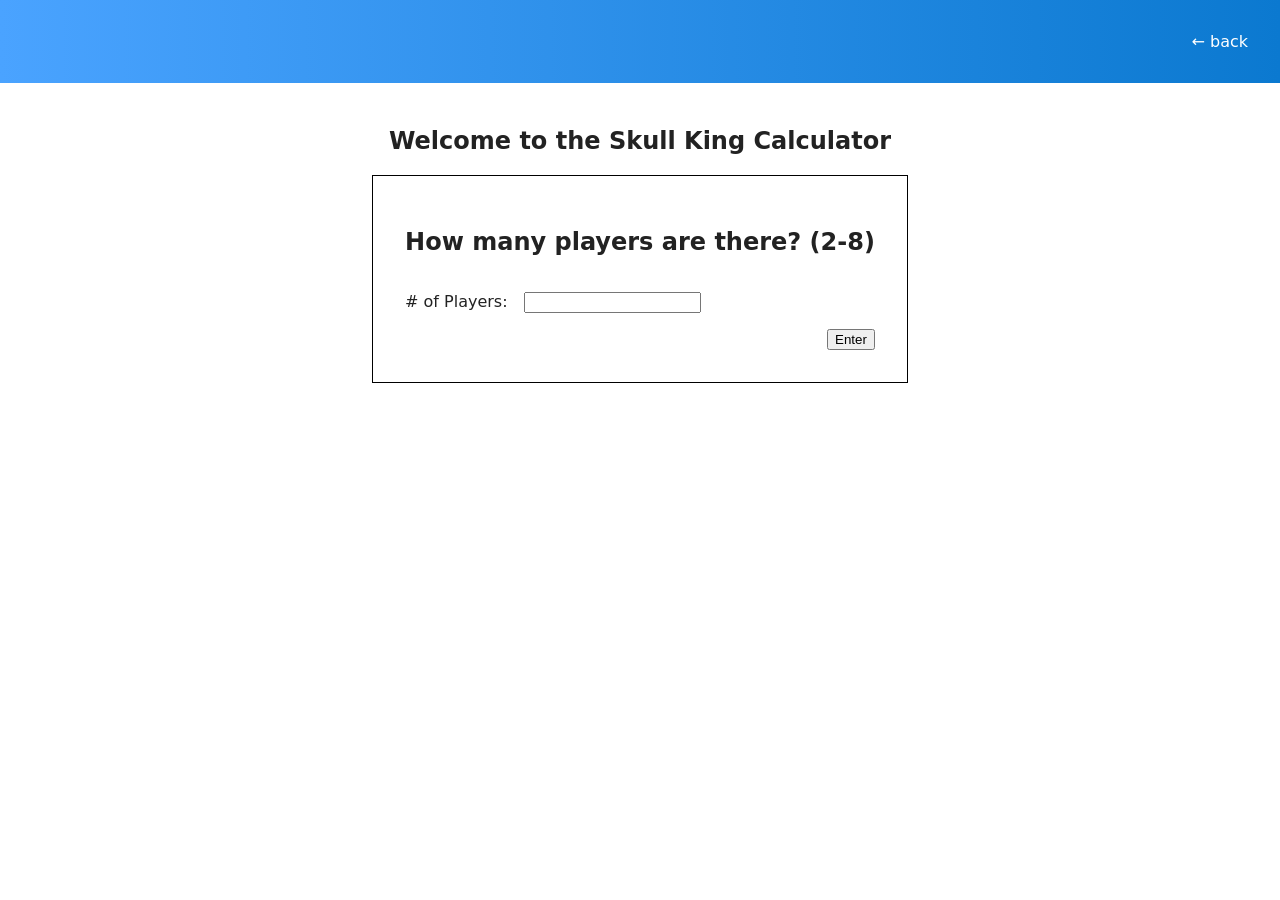
==== games/skull_king/skull_king.html @ 1ab36eb1 "feat: initial work on skull king" ====
<!doctype html>
<html lang="en">
  <head>
    <meta charset="UTF-8" />
    <meta name="viewport" content="width=device-width, initial-scale=1.0" />
    <link rel="stylesheet" href="skull_king.css" />
    <title>Document</title>
  </head>
  <body>
    <header>
      <a href="../../projects.html">&larr; back</a>
    </header>
    <main>
      <section id="stage-one">
        <h1>Welcome to the Skull King Calculator</h1>
        <div class="box" id="num_players">
          <h2>How many players are there? (2-8)</h2>
          <label for="num-players-input"
            ># of Players:
            <input id="num-players-input" />
          </label>
          <button id="start" onclick="start_game()">Enter</button>
        </div>
        <div class="box hidden" id="names"></div>
        <p id="start-error" class="error"></p>
      </section>
      <section id="stage-two" class="hidden">
        <h1 id="round"></h1>
        <table id="table">
          <!-- Header Row -->
          <tr>
            <th>Player</th>
            <th>Round Info</th>
            <th>Score</th>
          </tr>
        </table>
        <button id="finish-round" onclick="finish_round()">
          Finalize Round
        </button>
      </section>
      <section id="stage-three" class="hidden">
        <div class="podium" aria-label="Top three winners">
          <div class="podium-place">
            <h2 id="winner-3" class="podium-name"></h2>
            <div class="podium-platform podium-platform--third"></div>
          </div>
          <div class="podium-place">
            <h2 id="winner-1" class="podium-name"></h2>
            <div class="podium-platform podium-platform--first"></div>
          </div>
          <div class="podium-place">
            <h2 id="winner-2" class="podium-name"></h2>
            <div class="podium-platform podium-platform--second"></div>
          </div>
        </div>
        <ol id="other-winners" start="4"></ol>
      </section>
    </main>
    <script src="skull_king.js"></script>
  </body>
</html>
---- games/skull_king/skull_king.css ----
* {
  box-sizing: border-box;
}

body {
  display: flex;
  flex-direction: column;
  font-family:
    system-ui,
    Segoe UI,
    Roboto,
    Arial;
  color: #222;
  align-items: center;
  justify-content: flex-start;
  min-height: 100vh;
  margin: 0;
  padding-bottom: 64px;
}

header {
  display: flex;
  padding: 2em;
  width: 100%;
  margin-bottom: 24px;
  background: linear-gradient(90deg, #4aa3ff, #0b79d0);

  a {
    margin-left: auto;
    text-decoration: none;
    color: #fff;
  }
}

section {
  display: flex;
  flex-direction: column;
  align-items: center;
}

.box {
  display: flex;
  flex-direction: column;
  border: 1px solid black;
  padding: 2em;
  max-width: 50dvw;
  gap: 1em;

  label {
    display: flex;
    gap: 1em;
  }

  button {
    width: fit-content;
    margin-left: auto;
  }
}

.hidden {
  display: none;
}

.error {
  color: red;
}

table {
  border-collapse: collapse;
}

td,
th {
  border: 1px solid darkgray;
}

.round_info {
  display: grid;
  grid-template-columns: 1fr 1fr;

  input:last-child {
    grid-column: 1 / -1;
  }
}

.podium {
  display: flex;
  align-items: flex-end;
  justify-content: center;
  gap: 0.75rem;
  width: min(100%, 42rem);
}

.podium-place {
  display: flex;
  flex: 1;
  min-width: 0;
  flex-direction: column;
  align-items: center;
  justify-content: flex-end;
}

.podium-name {
  min-height: 2.5rem;
  margin: 0 0 0.5rem;
  text-align: center;
}

.podium-platform {
  width: 100%;
  border: 2px solid #222;
  border-bottom: 0;
  background: #dceeff;
  box-shadow: inset 0 0 0 3px rgba(255, 255, 255, 0.5);
}

.podium-platform--first {
  height: 12rem;
  background: linear-gradient(180deg, #ffe082, #f7b500);
}

.podium-platform--second {
  height: 8rem;
  background: linear-gradient(180deg, #d7dce2, #9ca3af);
}

.podium-platform--third {
  height: 5rem;
  background: linear-gradient(180deg, #d7a06b, #a85f2c);
}

@media (max-width: 35rem) {
  .podium {
    gap: 0.25rem;
  }

  .podium-platform--first {
    height: 9rem;
  }

  .podium-platform--second {
    height: 6rem;
  }

  .podium-platform--third {
    height: 3.5rem;
  }
}
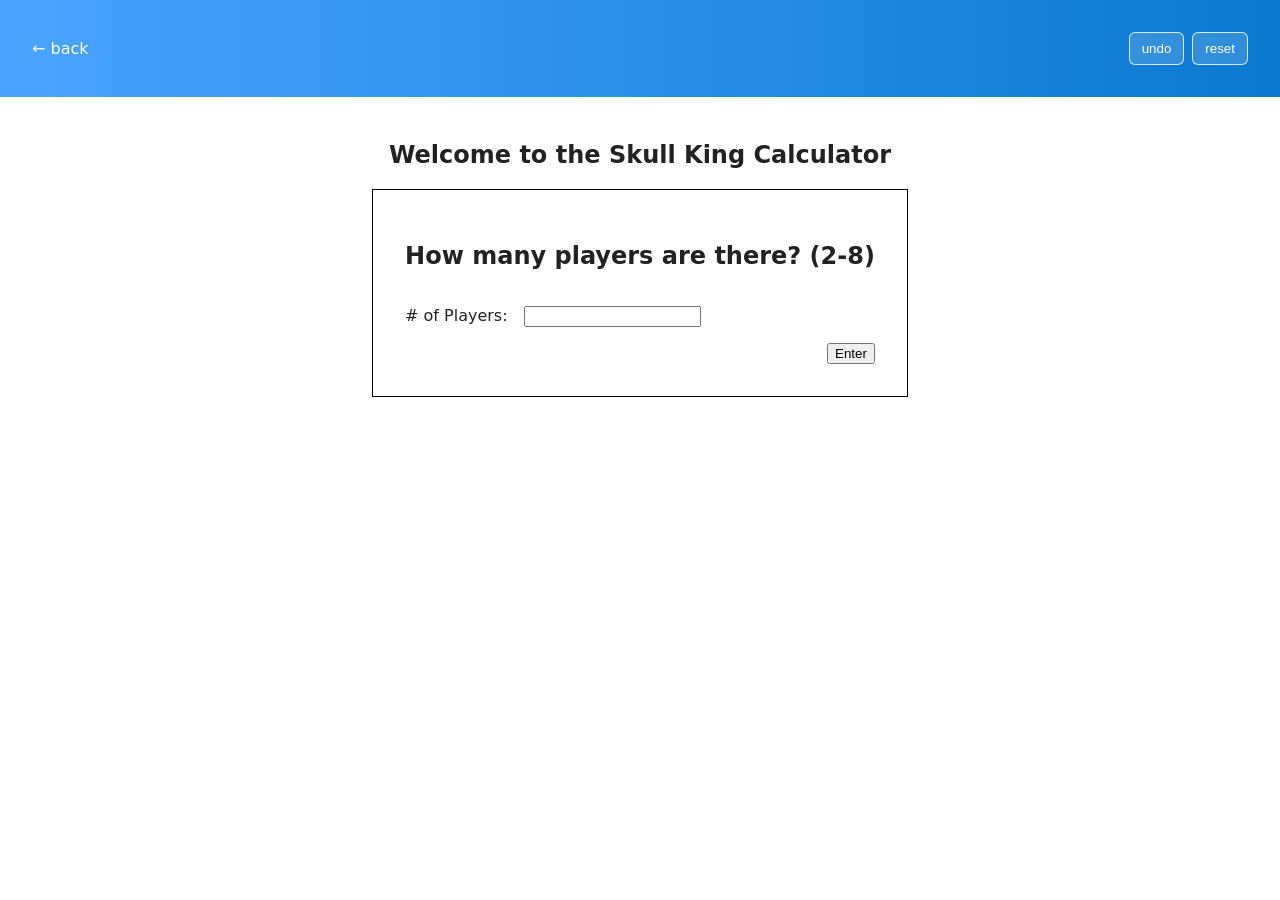
==== commit ff683e7d: "feat: moved buttons up" ====
--- a/games/skull_king/skull_king.html
+++ b/games/skull_king/skull_king.html
@@ -9,6 +9,10 @@
   <body>
     <header>
       <a href="../../projects.html">&larr; back</a>
+      <div class="header-actions">
+        <button type="button" onclick="undo_round()">undo</button>
+        <button type="button" onclick="reset()">reset</button>
+      </div>
     </header>
     <main>
       <section id="stage-one">
--- a/games/skull_king/skull_king.css
+++ b/games/skull_king/skull_king.css
@@ -20,16 +20,32 @@
 
 header {
   display: flex;
+  align-items: center;
+  justify-content: space-between;
+  gap: 1rem;
   padding: 2em;
   width: 100%;
   margin-bottom: 24px;
   background: linear-gradient(90deg, #4aa3ff, #0b79d0);
 
   a {
-    margin-left: auto;
     text-decoration: none;
     color: #fff;
   }
+}
+
+.header-actions {
+  display: flex;
+  gap: 0.5rem;
+}
+
+.header-actions button {
+  padding: 0.5rem 0.75rem;
+  border: 1px solid rgba(255, 255, 255, 0.8);
+  border-radius: 0.375rem;
+  background: rgba(255, 255, 255, 0.15);
+  color: #fff;
+  cursor: pointer;
 }
 
 section {
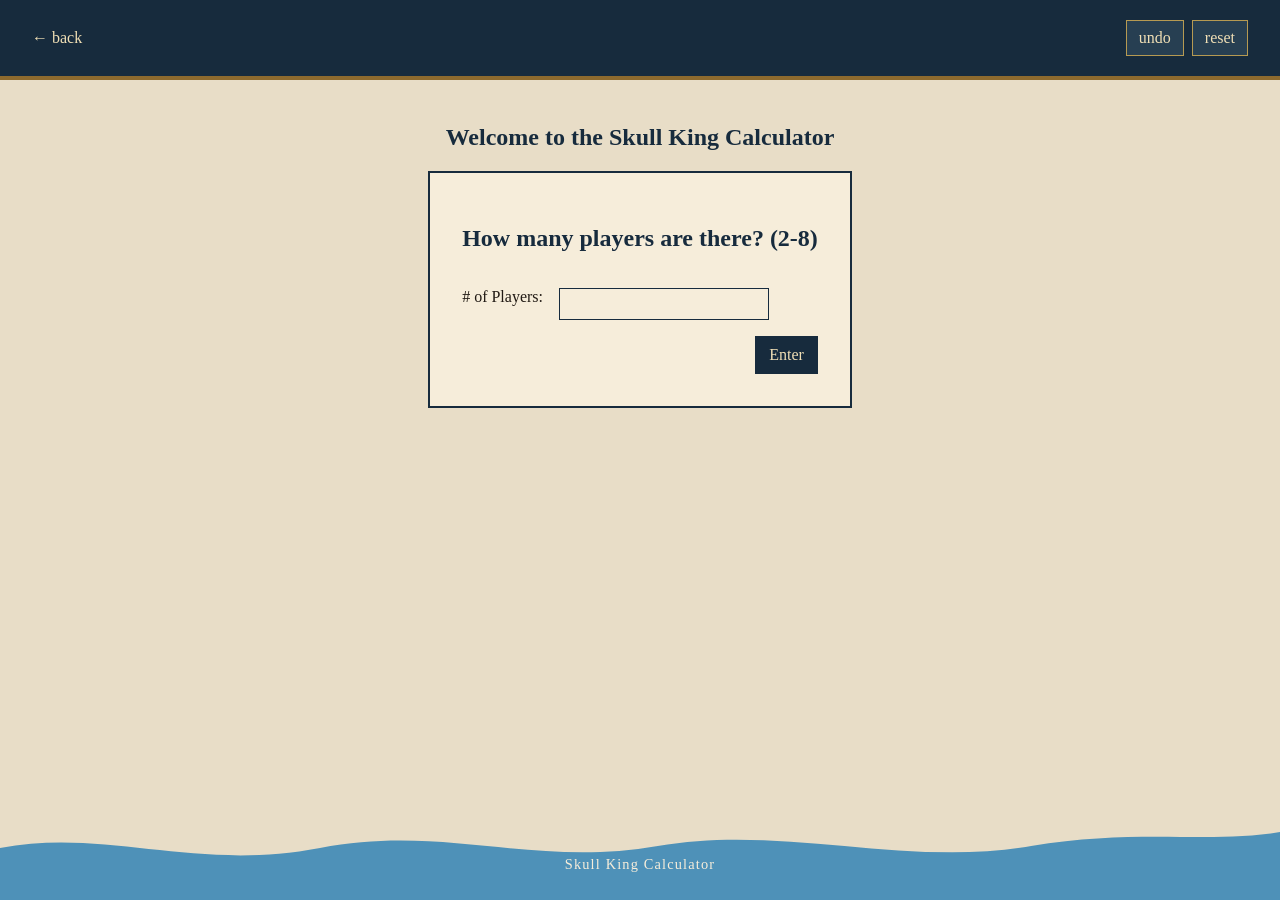
==== commit baa5329b: "feat: styling" ====
--- a/games/skull_king/skull_king.html
+++ b/games/skull_king/skull_king.html
@@ -60,6 +60,20 @@
         <ol id="other-winners" start="4"></ol>
       </section>
     </main>
+    <footer class="ocean-footer">
+      <svg
+        class="ocean-wave"
+        viewBox="0 0 1440 80"
+        preserveAspectRatio="none"
+        aria-hidden="true"
+      >
+        <path
+          d="M0 28 C120 8 220 52 360 28 C500 4 600 48 740 26 C880 4 1020 48 1160 26 C1280 8 1360 24 1440 12 L1440 80 L0 80 Z"
+        />
+      </svg>
+
+      <p>Skull King Calculator</p>
+    </footer>
     <script src="skull_king.js"></script>
   </body>
 </html>
--- a/games/skull_king/skull_king.css
+++ b/games/skull_king/skull_king.css
@@ -5,17 +5,14 @@
 body {
   display: flex;
   flex-direction: column;
-  font-family:
-    system-ui,
-    Segoe UI,
-    Roboto,
-    Arial;
-  color: #222;
+  font-family: Georgia, "Times New Roman", serif;
+  color: #211a14;
+  background: #e8ddc7;
   align-items: center;
   justify-content: flex-start;
   min-height: 100vh;
   margin: 0;
-  padding-bottom: 64px;
+  padding-bottom: 6rem;
 }
 
 header {
@@ -23,14 +20,16 @@
   align-items: center;
   justify-content: space-between;
   gap: 1rem;
-  padding: 2em;
+  padding: 1.25rem 2rem;
   width: 100%;
   margin-bottom: 24px;
-  background: linear-gradient(90deg, #4aa3ff, #0b79d0);
+  border-bottom: 4px solid #8d6a2e;
+  background: #172b3d;
+  color: #f0dfb5;
 
   a {
     text-decoration: none;
-    color: #fff;
+    color: #f0dfb5;
   }
 }
 
@@ -41,10 +40,9 @@
 
 .header-actions button {
   padding: 0.5rem 0.75rem;
-  border: 1px solid rgba(255, 255, 255, 0.8);
-  border-radius: 0.375rem;
-  background: rgba(255, 255, 255, 0.15);
-  color: #fff;
+  border: 1px solid #b69a52;
+  background: #273f52;
+  color: #f0dfb5;
   cursor: pointer;
 }
 
@@ -52,15 +50,23 @@
   display: flex;
   flex-direction: column;
   align-items: center;
+  width: 100%;
+}
+
+h1,
+h2 {
+  color: #172b3d;
+  font-weight: 700;
 }
 
 .box {
   display: flex;
   flex-direction: column;
-  border: 1px solid black;
+  border: 2px solid #172b3d;
   padding: 2em;
   max-width: 50dvw;
   gap: 1em;
+  background: #f6edda;
 
   label {
     display: flex;
@@ -73,30 +79,125 @@
   }
 }
 
+.box input,
+.round_info input,
+.box button,
+.header-actions button {
+  font: inherit;
+}
+
+.box input,
+.round_info input {
+  min-width: 0;
+  padding: 0.4rem 0.5rem;
+  border: 1px solid #172b3d;
+  background: #f6edda;
+  color: #172b3d;
+}
+
+.round_info input[type="number"] {
+  height: 2.25rem;
+  font-size: 0.95rem;
+  appearance: textfield;
+  -moz-appearance: textfield;
+}
+
+.round_info input[type="number"]::-webkit-inner-spin-button,
+.round_info input[type="number"]::-webkit-outer-spin-button {
+  margin: 0;
+  appearance: none;
+}
+
+.box input:focus,
+.round_info input:focus {
+  outline: none;
+}
+
+.box button,
+#finish-round {
+  padding: 0.5rem 0.75rem;
+  border: 2px solid #172b3d;
+  background: #172b3d;
+  color: #f0dfb5;
+  cursor: pointer;
+}
+
 .hidden {
   display: none;
 }
 
 .error {
-  color: red;
+  color: #8b2e2e;
+}
+
+.ocean-footer {
+  position: fixed;
+  right: 0;
+  bottom: 0;
+  left: 0;
+  z-index: 1000;
+  display: flex;
+  align-items: center;
+  justify-content: center;
+  width: 100%;
+  min-height: 5rem;
+  overflow: hidden;
+  background: transparent;
+  color: #f6edda;
+}
+
+.ocean-wave {
+  position: absolute;
+  inset: 0;
+  z-index: 0;
+  width: 100%;
+  height: 100%;
+  fill: #4e91b8;
+  pointer-events: none;
+}
+
+.ocean-footer p {
+  position: relative;
+  z-index: 1;
+  margin: 0;
+  padding-top: 0.5rem;
+  font-size: 0.9rem;
+  letter-spacing: 0.08em;
+  text-align: center;
 }
 
 table {
+  width: min(100%, 48rem);
   border-collapse: collapse;
+  table-layout: fixed;
 }
 
 td,
 th {
-  border: 1px solid darkgray;
+  padding: 0.2rem;
+  border: 1px solid #172b3d;
+  font-size: 0.72rem;
+  line-height: 1;
+  text-align: center;
+  vertical-align: middle;
+}
+
+th {
+  background: #d4b56f;
 }
 
 .round_info {
   display: grid;
-  grid-template-columns: 1fr 1fr;
-
-  input:last-child {
-    grid-column: 1 / -1;
-  }
+  grid-template-columns: repeat(3, minmax(0, 1fr));
+  gap: 0.15rem;
+}
+
+.round_info input {
+  width: 100%;
+  height: 1.55rem;
+  min-height: 1.55rem;
+  padding: 0.1rem;
+  font-size: 0.65rem;
 }
 
 .podium {
@@ -124,28 +225,70 @@
 
 .podium-platform {
   width: 100%;
-  border: 2px solid #222;
+  border: 2px solid #172b3d;
   border-bottom: 0;
-  background: #dceeff;
-  box-shadow: inset 0 0 0 3px rgba(255, 255, 255, 0.5);
+  background: #b7a98d;
 }
 
 .podium-platform--first {
   height: 12rem;
-  background: linear-gradient(180deg, #ffe082, #f7b500);
+  background: #c9a44e;
 }
 
 .podium-platform--second {
   height: 8rem;
-  background: linear-gradient(180deg, #d7dce2, #9ca3af);
+  background: #9299a0;
 }
 
 .podium-platform--third {
   height: 5rem;
-  background: linear-gradient(180deg, #d7a06b, #a85f2c);
+  background: #9e704b;
 }
 
 @media (max-width: 35rem) {
+  header {
+    padding: 1rem;
+  }
+
+  .header-actions {
+    gap: 0.25rem;
+  }
+
+  .header-actions button {
+    padding: 0.4rem 0.55rem;
+  }
+
+  .box {
+    max-width: 100%;
+    padding: 1.25rem;
+  }
+
+  table {
+    width: 100%;
+    max-width: 100%;
+    table-layout: fixed;
+  }
+
+  td,
+  th {
+    padding: 0.25rem;
+    font-size: clamp(0.7rem, 2.8vw, 0.9rem);
+  }
+
+  .round_info {
+    grid-template-columns: 1fr;
+  }
+
+  .round_info input {
+    min-height: 2rem;
+    padding: 0.25rem;
+    font-size: 0.8rem;
+  }
+
+  .round_info input:last-child {
+    grid-column: auto;
+  }
+
   .podium {
     gap: 0.25rem;
   }
